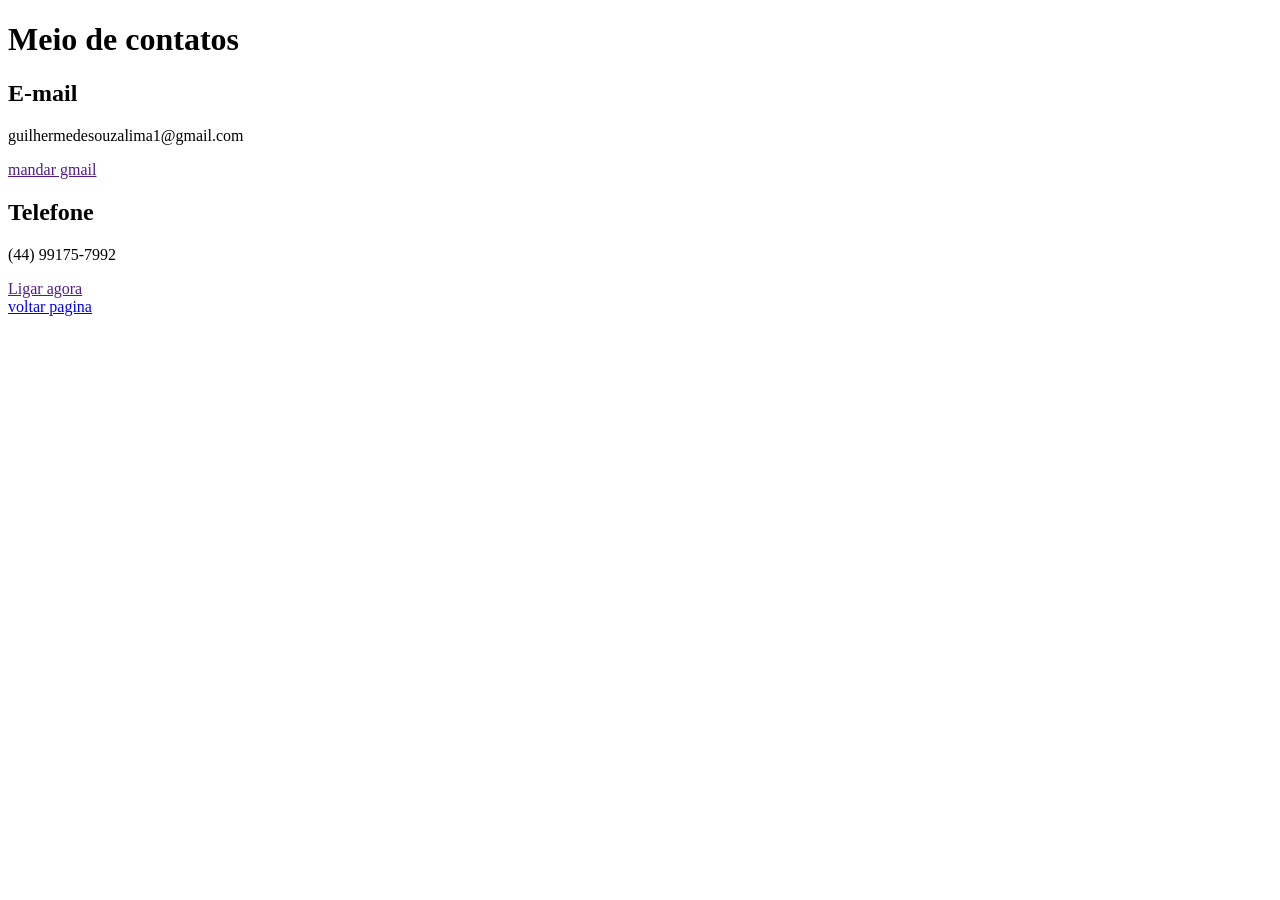
==== teste.html @ 4af3d044 "Add files via upload" ====
<!DOCTYPE html>
<html lang="pt-br">

<head>
    <meta charset="UTF-8">
    <meta name="viewport" content="width=device-width, initial-scale=1.0">
    <link rel="stylesheet" href="/styles/style2.css">
    <title>Document</title>
</head>

<body>

    <titulo class="titulao">
        <h1>Meio de contatos</h1>
    </titulo>


    </titulo>

    <div class="card">
        <h2>E-mail</h2>
        <p>guilhermedesouzalima1@gmail.com</p>
        <a href="" class="botao">mandar gmail</a>

        </button>

    </div>

    <div class="card">
        <h2>Telefone</h2>
        <p>(44) 99175-7992</p>
        <a href="" class="botao">Ligar agora </a>

    </div>

    </div>
    <div class="botao-voltar">
        <a href="index.html" class="botao2"> voltar pagina </a>
    </div>
    </div>



    <formas class="contato">




    </formas>

</body>













</html>


</formas>
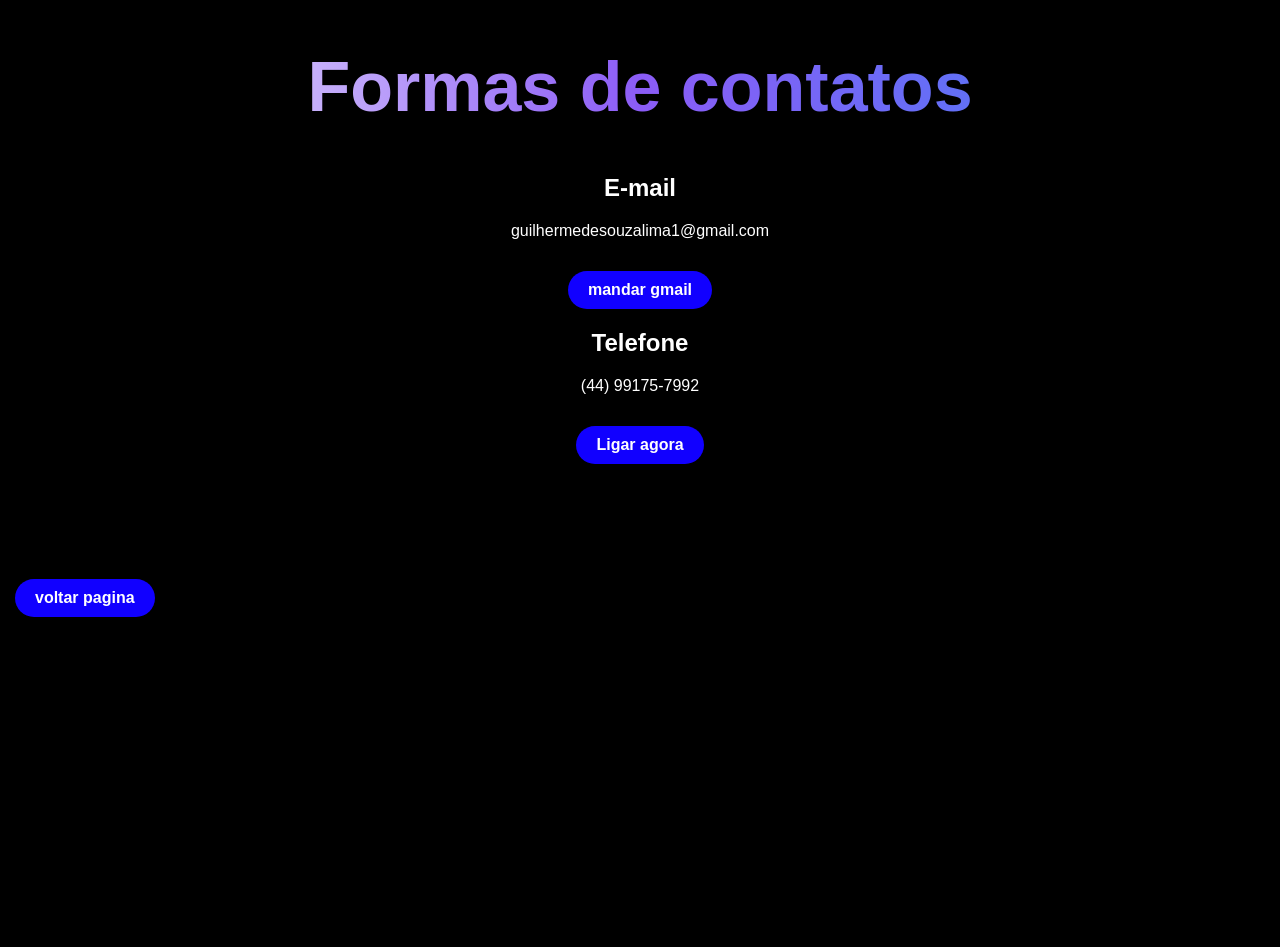
==== commit 4cf74f66: "update" ====
--- a/teste.html
+++ b/teste.html
@@ -4,14 +4,14 @@
 <head>
     <meta charset="UTF-8">
     <meta name="viewport" content="width=device-width, initial-scale=1.0">
-    <link rel="stylesheet" href="/styles/style2.css">
+    <link rel="stylesheet" href="/style2.css">
     <title>Document</title>
 </head>
 
 <body>
 
     <titulo class="titulao">
-        <h1>Meio de contatos</h1>
+        <h1>Formas de contatos</h1>
     </titulo>
 
 
--- a/style2.css
+++ b/style2.css
@@ -0,0 +1,56 @@
+body{
+    font-family: Arial;
+    margin: 0;
+    text-align: center;
+
+    background-color: black;
+    color: white;
+    min-height: 100vh;
+}
+h1 {
+    font-size: 70px;
+    font-weight: bold;
+
+    background: linear-gradient(
+        90deg,
+        #ffffff,
+        #8b5cf6,
+        #3b82f6
+    );
+
+    -webkit-background-clip: text;
+    -webkit-text-fill-color: transparent;
+}
+ .botao {
+    display: inline-block;
+    background-color: rgb(17, 0, 255);
+    color: white;
+    padding: 10px 20px;
+    text-decoration: none;
+    border-radius: 22px;
+    margin-top: 15px;
+    cursor: pointer;
+    transition: 0.3;
+    font-weight: bold; 
+ }
+
+ .botao2 {
+    display: inline-block;
+    background-color: rgb(17, 0, 255);
+    color: white;
+    padding: 10px 20px;
+    text-decoration: none;
+    border-radius: 22px;
+    margin-top: 15px;
+    cursor: pointer;
+    transition: 0.3;
+    font-weight: bold;
+ }
+
+ .botao-voltar {
+    width: 100%;
+    display: flex;
+    justify-content: start;
+    margin-top:100px ;
+    padding-left: 15px;
+ }
